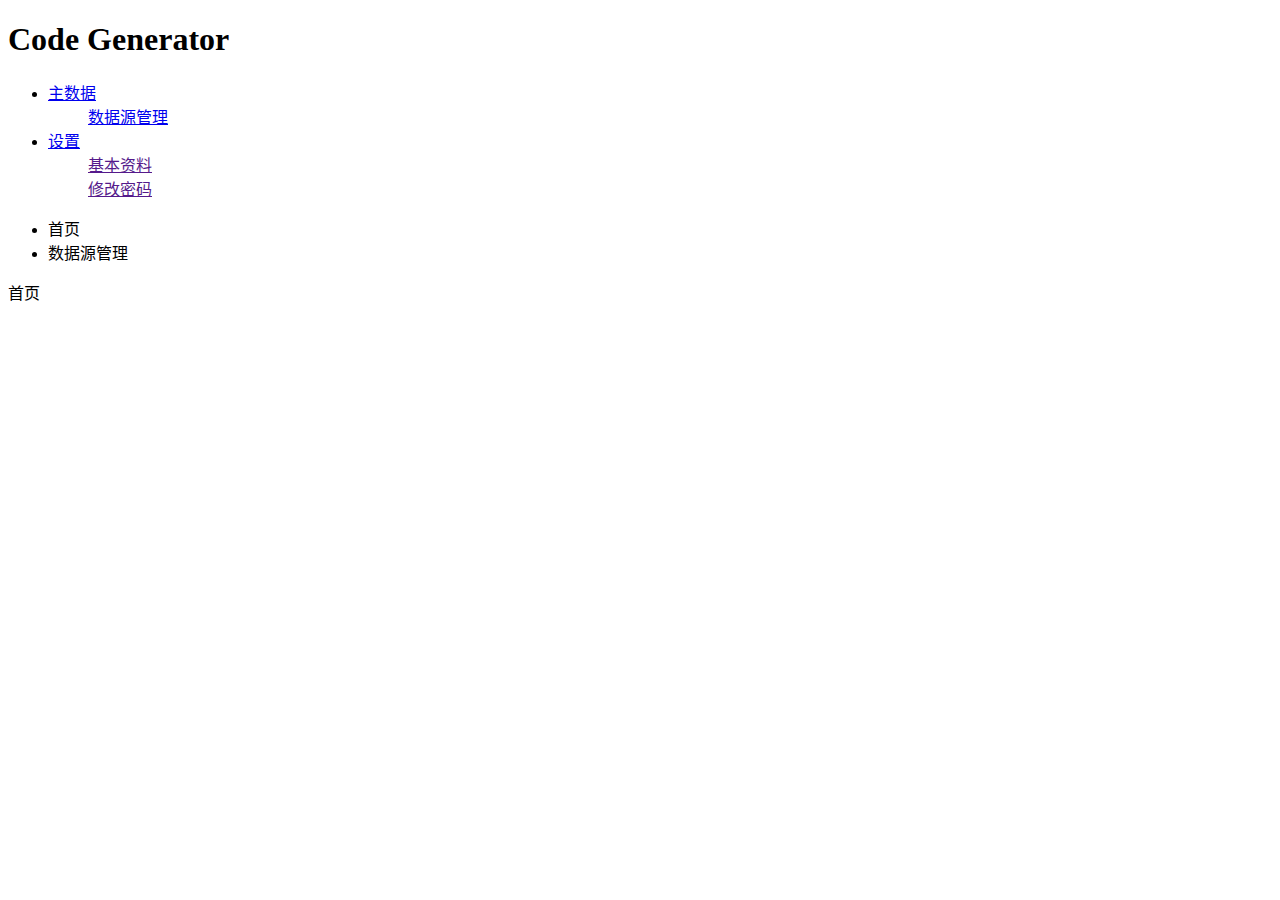
==== code-generator-web/src/main/resources/view/index.html @ 8340a1f7 "update" ====
<!DOCTYPE html>
<html lang="zh-CN">
<head>
<meta charset="utf-8">
<meta name="viewport"
	content="width=device-width, initial-scale=1, maximum-scale=1">
<title>Code Generator</title>
<link rel="stylesheet" href="http://lgfei.com/layui/css/layui.css">
</head>

<body layadmin-themealias="default" class="layui-layout-body">
	<div class="layui-container">
		<div class="layui-row">
			<div class="layui-col-md12">
				<div class="layui-logo" lay-href="">
					<h1 class="site-h1">Code Generator</h1>
				</div>
			</div>
		</div>

		<div class="layui-row layui-col-space10">
			<div class="layui-col-md2">
				<ul class="layui-nav layui-nav-tree" lay-filter="test"
					style="width: 100%; height: 100%">
					<li class="layui-nav-item layui-nav-itemed"><a
						href="javascript:;">主数据</span></a>
						<dl class="layui-nav-child">
							<dd>
								<a href="javascript:;">数据源管理</a>
							</dd>
						</dl></li>
					<li class="layui-nav-item"><a href="javascript:;">设置</span></a>
						<dl class="layui-nav-child">
							<dd>
								<a href="">基本资料</a>
							</dd>
							<dd>
								<a href="">修改密码</a>
							</dd>
						</dl></li>
				</ul>
			</div>
			<div class="layui-col-md10">
				<div class="layui-tab" lay-allowClose="true" lay-filter="mainTab">
					<ul class="layui-tab-title">
						<li lay-id="1">首页</li>
						<li class="layui-this" lay-id="2">数据源管理</li>
					</ul>
					<div class="layui-tab-content">
						<div class="layui-tab-item">
							<span>首页</span>
						</div>
						<div class="layui-tab-item layui-show">
							<table id="tbDatasource" lay-filter="datasource"></table>
						</div>
					</div>
				</div>
			</div>
		</div>
	</div>
	<div class="layui-layer-move"></div>
</body>
<script src="http://lgfei.com/layui/layui.js"></script>
<script type="text/javascript">
    layui.use(['layer','jquery','element','table','form'], function(){
      var $ = layui.$;
      var layer = layui.layer;
      var element = layui.element;
   	  var table = layui.table;
   	  var form = layui.form;
   	  //一些事件监听
   	  element.on('tab(mainTab)', function(data){
   	    console.log(data);
   	  });
   	  element.on('tabDelete(mainTab)', function(data){
   	    console.log(this); //当前Tab标题所在的原始DOM元素
   	    console.log(data.index); //得到当前Tab的所在下标
   	    console.log(data.elem); //得到当前的Tab大容器
   	  });
   	  
      const rootUrl = '[[${rootUrl}]]';
   	  // 数据源管理表格
   	  table.render({
   	    elem: '#tbDatasource',
   	    cellMinWidth: 100,
   	    height: 312,
   	    url: rootUrl + '/datasource/page/',
   	    page: true,
   	    toolbar: '#barDatasource',
   	    defaultToolbar: ['filter', 'exports'],
   	    cols: [
   	      [
   	    	{field: 'ck', title: '', type: 'radio'},
   	    	{field: 'dsNo', title: '编码', sort: true},
   	        {field: 'name', title: '名称', sort: true},
   	        {field: 'dbType', title: '数据库类型'},
   	        {field: 'type', title: '数据源类型'},
   	        {field: 'driver', title: '数据驱动'},
   	        {field: 'server', title: 'ip:port'},
   	        {field: 'username', title: '用户名'},
   	        {field: 'password', title: '密码'},
   	        {field: 'createUser', title: '创建人'},
   	        {field: 'createTime', title: '创建时间', sort: true},
   	        {field: 'updateUser', title: '修改人'},
   	        {field: 'updateTime', title: '修改时间', sort: true},
   	        {field: 'remark', title: '备注'}
   	      ]
   	    ]
   	  }); 
   	  
      //监听工具条
      table.on('toolbar(datasource)', function(obj){
    	var checkStatus = table.checkStatus(obj.config.id);
    	var data = checkStatus.data[0];
    	
    	var databases = [];
    	$.ajax({
    		type: 'POST',
    		url: rootUrl + '/common/getDatabase',
    		asyn: false,
    		data: data,
    		success: function(resp){
    			debugger
    		}
    	});
    	
    	var layEvent = obj.event;
        if(layEvent === 'generate'){ //生成代码
          var exist = $("li[lay-id='"+data.dsNo+"']").length;
          if(exist === 0){
       	    element.tabAdd('mainTab', {
           	  id: data.dsNo,
              title: data.name,
              content: `
                <table class="layui-table" lay-skin="row">
       		      <colgroup>
 	   		        <col width="100">
 	   		        <col width="200">
 	   		        <col width="100">
 	   		        <col width="200">
 	   		     </colgroup>
 	   		     <tbody>
 	   		       <tr>
 	   		         <td>数据源编码</td>
 	   		         <td>${data.dsNo}</td>
 	   		         <td>名称</td>
 	   		         <td>${data.name}</td>
 	   		       </tr>
 	   		       <tr>
 	   		         <td>数据库类型</td>
   		             <td>${data.dbType}</td>
   		             <td>数据源类型</td>
   		             <td>${data.type}</td>
 	   		       </tr>
 	   		       <tr>
   		             <td>数据驱动</td>
 		             <td>${data.driver}</td>
 		             <td>ip:port</td>
 		             <td>${data.server}</td>
   		           </tr>
   		           <tr>
 		             <td>用户名</td>
 	                 <td>${data.username}</td>
 	                 <td>密码</td>
 	                 <td>${data.password}</td>
 		           </tr>
 	   		     </tbody>            	  
               </table>
               
               <form class="layui-form" action="">
               	<div class="layui-row">
                  <div class="layui-col-md6">
                    <div class="layui-inline">
                       <label class="layui-form-label">isInit</label>
                       <div class="layui-input-inline">
                         <input type="checkbox" name="isInit" lay-skin="switch">
                       </div>
                     </div>
                   </div>  
                   <div class="layui-col-md6">
                     <div class="layui-inline">
                       <label class="layui-form-label">groupId</label>
                       <div class="layui-input-inline">
                         <input type="text" name="groupId" required  lay-verify="required" placeholder="请输入groupId" autocomplete="off" class="layui-input">
                       </div>
                     </div>
                   </div>
                 </div>
                 <br/>
                 <div class="layui-row">
                   <div class="layui-col-md6">
                     <div class="layui-inline">
                       <label class="layui-form-label">artifactId</label>
                       <div class="layui-input-inline">
                         <input type="text" name="artifactId" required  lay-verify="required" placeholder="请输入artifactId" autocomplete="off" class="layui-input">
                       </div>
                     </div>
                   </div>  
                   <div class="layui-col-md6">
                     <div class="layui-inline">
                       <label class="layui-form-label">tableSchema</label>
                       <div class="layui-input-inline">
                         <select name="tableSchema" lay-filter="tableSchema" lay-verify="required"></select>
                       </div>
                     </div>
                   </div>
               </div> 
               <br/>
               <div class="layui-row">
                 <div class="layui-col-md6">
                  <div class="layui-inline">
                    <label class="layui-form-label">tableNames</label>
                    <div class="layui-input-inline">
                      <select name="tableNames" lay-verify="required"></select>
                    </div>
                 </div>
               </div>  
               <div class="layui-col-md6">
                 <div class="layui-inline">
                   <label class="layui-form-label">projectPath</label>
                   <div class="layui-input-inline">
                     <input type="text" name="projectPath" required  lay-verify="required" placeholder="请输入projectPath" autocomplete="off" class="layui-input">
                   </div>
                 </div>
               </div>
           </div>
           <br/>
           <div class="layui-row">
             <div class="layui-form-item">
               <div class="layui-input-block">
                 <button class="layui-btn" lay-submit lay-filter="formDemo">生成</button>
                 <button type="reset" class="layui-btn layui-btn-primary">重置</button>
               </div>
             </div>
           </div>
         </form>`
            });
       	    form.render();
       	    
       	    element.tabChange('mainTab', data.dsNo);
          }else{
        	element.tabChange('mainTab', data.dsNo);
          }
        }
      });
      
      //监听行双击事件
      table.on('rowDouble(datasource)', function(obj){
    	  var data = obj.data;
    	  layer.open({
   		    type: 1,
   		    area: ['700px', '300px'],
   		    content: `
   		    <table class="layui-table" lay-skin="row">
   		      <colgroup>
	   		     <col width="100">
	   		     <col width="200">
	   		     <col width="100">
	   		     <col width="200">
	   		   </colgroup>
	   		   <tbody>
	   		     <tr>
	   		       <td>数据源编码</td>
	   		       <td>${data.dsNo}</td>
	   		       <td>名称</td>
	   		       <td>${data.name}</td>
	   		     </tr>
	   		     <tr>
	   		       <td>数据库类型</td>
  		           <td>${data.dbType}</td>
  		           <td>数据源类型</td>
  		           <td>${data.type}</td>
	   		     </tr>
	   		     <tr>
  		           <td>数据驱动</td>
		           <td>${data.driver}</td>
		           <td>ip:port</td>
		           <td>${data.server}</td>
  		         </tr>
  		         <tr>
		           <td>用户名</td>
	               <td>${data.username}</td>
	               <td>密码</td>
	               <td>${data.password}</td>
		         </tr>
	   		   </tbody>
	   		 </table>`
   		  });
      });
	});    
  </script>

<script type="text/html" id="barDatasource">
    <a class="layui-btn layui-btn-xs" lay-event="generate">生成代码</a>
  </script>
</html>
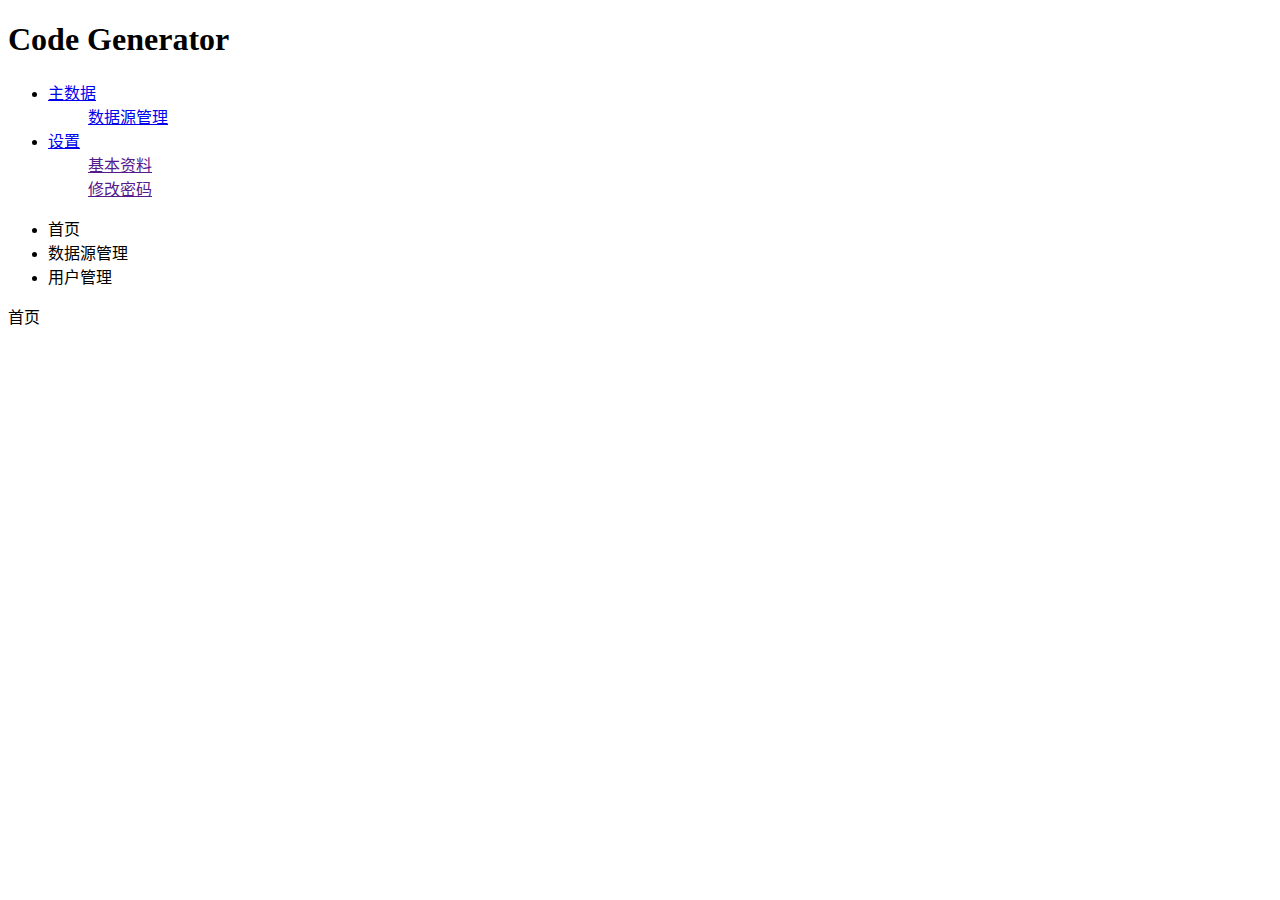
==== commit e5571ac3: "用户管理" ====
--- a/code-generator-web/src/main/resources/view/index.html
+++ b/code-generator-web/src/main/resources/view/index.html
@@ -6,6 +6,7 @@
 	content="width=device-width, initial-scale=1, maximum-scale=1">
 <title>Code Generator</title>
 <link rel="stylesheet" href="http://lgfei.com/layui/css/layui.css">
+<link rel="stylesheet" href="css/formSelects-v4.css">
 </head>
 
 <body layadmin-themealias="default" class="layui-layout-body">
@@ -44,14 +45,18 @@
 				<div class="layui-tab" lay-allowClose="true" lay-filter="mainTab">
 					<ul class="layui-tab-title">
 						<li lay-id="1">首页</li>
-						<li class="layui-this" lay-id="2">数据源管理</li>
+						<li lay-id="2">数据源管理</li>
+						<li class="layui-this" lay-id="3">用户管理</li>
 					</ul>
 					<div class="layui-tab-content">
 						<div class="layui-tab-item">
 							<span>首页</span>
 						</div>
+						<div class="layui-tab-item">
+							<table id="tbDatasource" lay-filter="datasource"></table>
+						</div>
 						<div class="layui-tab-item layui-show">
-							<table id="tbDatasource" lay-filter="datasource"></table>
+							<table id="tbSysUser" lay-filter="sysUser"></table>
 						</div>
 					</div>
 				</div>
@@ -61,236 +66,21 @@
 	<div class="layui-layer-move"></div>
 </body>
 <script src="http://lgfei.com/layui/layui.js"></script>
+<script src="js/lib/formSelects-v4.min.js"></script>
+<script src="js/index.js"></script>
+<script src="js/sys-user.js"></script>
+
 <script type="text/javascript">
-    layui.use(['layer','jquery','element','table','form'], function(){
-      var $ = layui.$;
-      var layer = layui.layer;
-      var element = layui.element;
-   	  var table = layui.table;
-   	  var form = layui.form;
-   	  //一些事件监听
-   	  element.on('tab(mainTab)', function(data){
-   	    console.log(data);
-   	  });
-   	  element.on('tabDelete(mainTab)', function(data){
-   	    console.log(this); //当前Tab标题所在的原始DOM元素
-   	    console.log(data.index); //得到当前Tab的所在下标
-   	    console.log(data.elem); //得到当前的Tab大容器
-   	  });
-   	  
-      const rootUrl = '[[${rootUrl}]]';
-   	  // 数据源管理表格
-   	  table.render({
-   	    elem: '#tbDatasource',
-   	    cellMinWidth: 100,
-   	    height: 312,
-   	    url: rootUrl + '/datasource/page/',
-   	    page: true,
-   	    toolbar: '#barDatasource',
-   	    defaultToolbar: ['filter', 'exports'],
-   	    cols: [
-   	      [
-   	    	{field: 'ck', title: '', type: 'radio'},
-   	    	{field: 'dsNo', title: '编码', sort: true},
-   	        {field: 'name', title: '名称', sort: true},
-   	        {field: 'dbType', title: '数据库类型'},
-   	        {field: 'type', title: '数据源类型'},
-   	        {field: 'driver', title: '数据驱动'},
-   	        {field: 'server', title: 'ip:port'},
-   	        {field: 'username', title: '用户名'},
-   	        {field: 'password', title: '密码'},
-   	        {field: 'createUser', title: '创建人'},
-   	        {field: 'createTime', title: '创建时间', sort: true},
-   	        {field: 'updateUser', title: '修改人'},
-   	        {field: 'updateTime', title: '修改时间', sort: true},
-   	        {field: 'remark', title: '备注'}
-   	      ]
-   	    ]
-   	  }); 
-   	  
-      //监听工具条
-      table.on('toolbar(datasource)', function(obj){
-    	var checkStatus = table.checkStatus(obj.config.id);
-    	var data = checkStatus.data[0];
-    	
-    	var databases = [];
-    	$.ajax({
-    		type: 'POST',
-    		url: rootUrl + '/common/getDatabase',
-    		asyn: false,
-    		data: data,
-    		success: function(resp){
-    			debugger
-    		}
-    	});
-    	
-    	var layEvent = obj.event;
-        if(layEvent === 'generate'){ //生成代码
-          var exist = $("li[lay-id='"+data.dsNo+"']").length;
-          if(exist === 0){
-       	    element.tabAdd('mainTab', {
-           	  id: data.dsNo,
-              title: data.name,
-              content: `
-                <table class="layui-table" lay-skin="row">
-       		      <colgroup>
- 	   		        <col width="100">
- 	   		        <col width="200">
- 	   		        <col width="100">
- 	   		        <col width="200">
- 	   		     </colgroup>
- 	   		     <tbody>
- 	   		       <tr>
- 	   		         <td>数据源编码</td>
- 	   		         <td>${data.dsNo}</td>
- 	   		         <td>名称</td>
- 	   		         <td>${data.name}</td>
- 	   		       </tr>
- 	   		       <tr>
- 	   		         <td>数据库类型</td>
-   		             <td>${data.dbType}</td>
-   		             <td>数据源类型</td>
-   		             <td>${data.type}</td>
- 	   		       </tr>
- 	   		       <tr>
-   		             <td>数据驱动</td>
- 		             <td>${data.driver}</td>
- 		             <td>ip:port</td>
- 		             <td>${data.server}</td>
-   		           </tr>
-   		           <tr>
- 		             <td>用户名</td>
- 	                 <td>${data.username}</td>
- 	                 <td>密码</td>
- 	                 <td>${data.password}</td>
- 		           </tr>
- 	   		     </tbody>            	  
-               </table>
-               
-               <form class="layui-form" action="">
-               	<div class="layui-row">
-                  <div class="layui-col-md6">
-                    <div class="layui-inline">
-                       <label class="layui-form-label">isInit</label>
-                       <div class="layui-input-inline">
-                         <input type="checkbox" name="isInit" lay-skin="switch">
-                       </div>
-                     </div>
-                   </div>  
-                   <div class="layui-col-md6">
-                     <div class="layui-inline">
-                       <label class="layui-form-label">groupId</label>
-                       <div class="layui-input-inline">
-                         <input type="text" name="groupId" required  lay-verify="required" placeholder="请输入groupId" autocomplete="off" class="layui-input">
-                       </div>
-                     </div>
-                   </div>
-                 </div>
-                 <br/>
-                 <div class="layui-row">
-                   <div class="layui-col-md6">
-                     <div class="layui-inline">
-                       <label class="layui-form-label">artifactId</label>
-                       <div class="layui-input-inline">
-                         <input type="text" name="artifactId" required  lay-verify="required" placeholder="请输入artifactId" autocomplete="off" class="layui-input">
-                       </div>
-                     </div>
-                   </div>  
-                   <div class="layui-col-md6">
-                     <div class="layui-inline">
-                       <label class="layui-form-label">tableSchema</label>
-                       <div class="layui-input-inline">
-                         <select name="tableSchema" lay-filter="tableSchema" lay-verify="required"></select>
-                       </div>
-                     </div>
-                   </div>
-               </div> 
-               <br/>
-               <div class="layui-row">
-                 <div class="layui-col-md6">
-                  <div class="layui-inline">
-                    <label class="layui-form-label">tableNames</label>
-                    <div class="layui-input-inline">
-                      <select name="tableNames" lay-verify="required"></select>
-                    </div>
-                 </div>
-               </div>  
-               <div class="layui-col-md6">
-                 <div class="layui-inline">
-                   <label class="layui-form-label">projectPath</label>
-                   <div class="layui-input-inline">
-                     <input type="text" name="projectPath" required  lay-verify="required" placeholder="请输入projectPath" autocomplete="off" class="layui-input">
-                   </div>
-                 </div>
-               </div>
-           </div>
-           <br/>
-           <div class="layui-row">
-             <div class="layui-form-item">
-               <div class="layui-input-block">
-                 <button class="layui-btn" lay-submit lay-filter="formDemo">生成</button>
-                 <button type="reset" class="layui-btn layui-btn-primary">重置</button>
-               </div>
-             </div>
-           </div>
-         </form>`
-            });
-       	    form.render();
-       	    
-       	    element.tabChange('mainTab', data.dsNo);
-          }else{
-        	element.tabChange('mainTab', data.dsNo);
-          }
-        }
-      });
-      
-      //监听行双击事件
-      table.on('rowDouble(datasource)', function(obj){
-    	  var data = obj.data;
-    	  layer.open({
-   		    type: 1,
-   		    area: ['700px', '300px'],
-   		    content: `
-   		    <table class="layui-table" lay-skin="row">
-   		      <colgroup>
-	   		     <col width="100">
-	   		     <col width="200">
-	   		     <col width="100">
-	   		     <col width="200">
-	   		   </colgroup>
-	   		   <tbody>
-	   		     <tr>
-	   		       <td>数据源编码</td>
-	   		       <td>${data.dsNo}</td>
-	   		       <td>名称</td>
-	   		       <td>${data.name}</td>
-	   		     </tr>
-	   		     <tr>
-	   		       <td>数据库类型</td>
-  		           <td>${data.dbType}</td>
-  		           <td>数据源类型</td>
-  		           <td>${data.type}</td>
-	   		     </tr>
-	   		     <tr>
-  		           <td>数据驱动</td>
-		           <td>${data.driver}</td>
-		           <td>ip:port</td>
-		           <td>${data.server}</td>
-  		         </tr>
-  		         <tr>
-		           <td>用户名</td>
-	               <td>${data.username}</td>
-	               <td>密码</td>
-	               <td>${data.password}</td>
-		         </tr>
-	   		   </tbody>
-	   		 </table>`
-   		  });
-      });
-	});    
-  </script>
+  var AppSetting = AppSetting || {};
+  (function (AppSetting) { 
+	  AppSetting.rootUrl = '[[${rootUrl}]]';
+  })(AppSetting);
+</script>
 
 <script type="text/html" id="barDatasource">
     <a class="layui-btn layui-btn-xs" lay-event="generate">生成代码</a>
-  </script>
+</script>
+<script type="text/html" id="barSysUser">
+    <a class="layui-btn layui-btn-xs" lay-event="generate">分配数据源</a>
+</script>
 </html>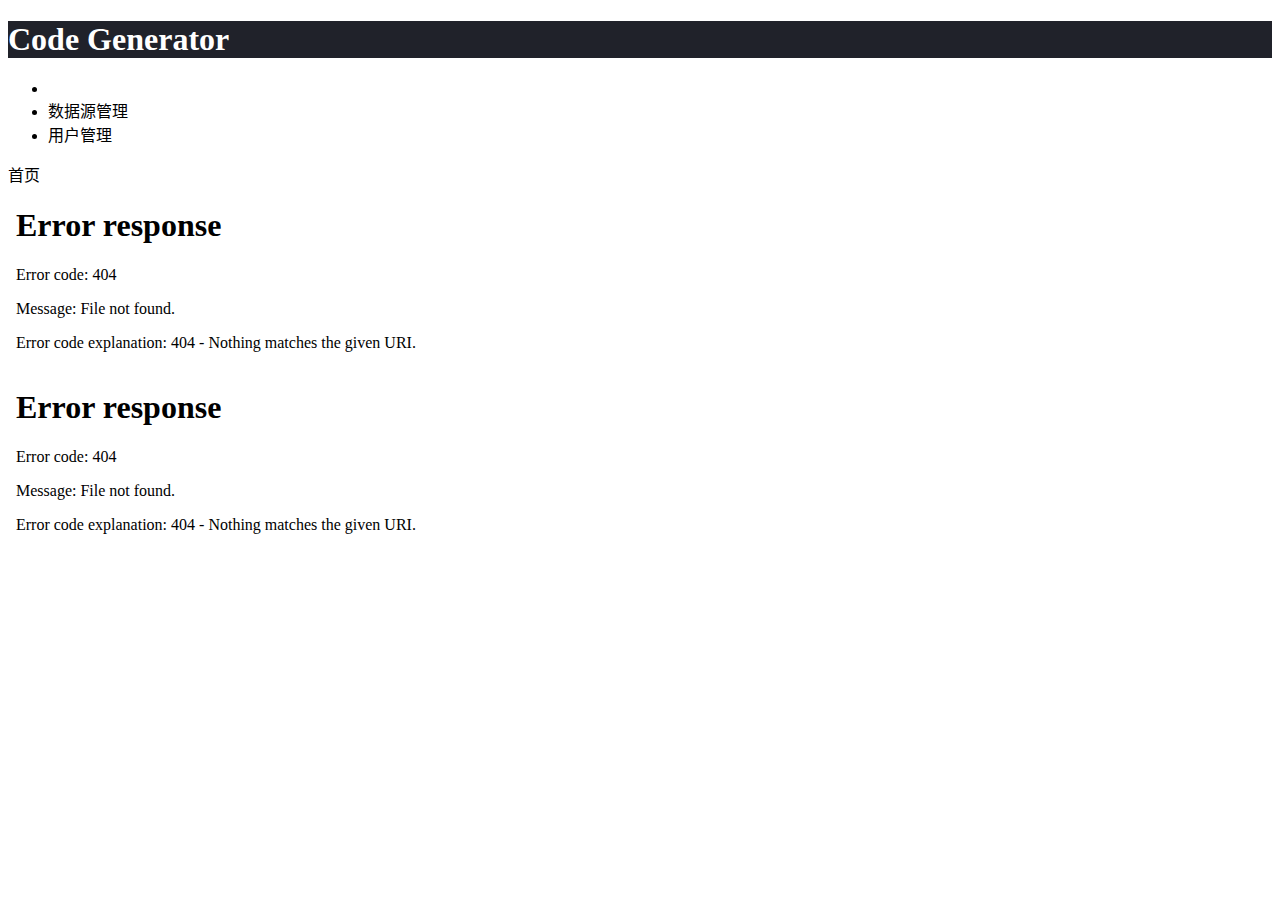
==== commit 3d52a9fb: "update" ====
--- a/code-generator-web/src/main/resources/view/index.html
+++ b/code-generator-web/src/main/resources/view/index.html
@@ -13,50 +13,29 @@
 	<div class="layui-container">
 		<div class="layui-row">
 			<div class="layui-col-md12">
-				<div class="layui-logo" lay-href="">
-					<h1 class="site-h1">Code Generator</h1>
+				<div class="layui-logo" lay-href="" style="background-color: #20222A;">
+					<h1 class="site-h1" style="color:white;">Code Generator</h1>
 				</div>
 			</div>
 		</div>
 
 		<div class="layui-row layui-col-space10">
-			<div class="layui-col-md2">
-				<ul class="layui-nav layui-nav-tree" lay-filter="test"
-					style="width: 100%; height: 100%">
-					<li class="layui-nav-item layui-nav-itemed"><a
-						href="javascript:;">主数据</span></a>
-						<dl class="layui-nav-child">
-							<dd>
-								<a href="javascript:;">数据源管理</a>
-							</dd>
-						</dl></li>
-					<li class="layui-nav-item"><a href="javascript:;">设置</span></a>
-						<dl class="layui-nav-child">
-							<dd>
-								<a href="">基本资料</a>
-							</dd>
-							<dd>
-								<a href="">修改密码</a>
-							</dd>
-						</dl></li>
-				</ul>
-			</div>
-			<div class="layui-col-md10">
-				<div class="layui-tab" lay-allowClose="true" lay-filter="mainTab">
+			<div class="layui-col-md12">
+				<div class="layui-tab">
 					<ul class="layui-tab-title">
-						<li lay-id="1">首页</li>
-						<li lay-id="2">数据源管理</li>
-						<li class="layui-this" lay-id="3">用户管理</li>
+						<li lay-id="1"><i class="layui-icon layui-icon-home"></i></li>
+						<li class="layui-this" lay-id="2">数据源管理</li>
+						<li lay-id="3">用户管理</li>
 					</ul>
 					<div class="layui-tab-content">
 						<div class="layui-tab-item">
 							<span>首页</span>
 						</div>
+						<div class="layui-tab-item layui-show">
+							<iframe src="datasource/index.htm" frameborder="0" style="width: 100%;height: 100%;"></iframe>
+						</div>
 						<div class="layui-tab-item">
-							<table id="tbDatasource" lay-filter="datasource"></table>
-						</div>
-						<div class="layui-tab-item layui-show">
-							<table id="tbSysUser" lay-filter="sysUser"></table>
+							<iframe src="sys-user/index.htm" frameborder="0" style="width: 100%;height: 100%;"></iframe>
 						</div>
 					</div>
 				</div>
@@ -65,22 +44,34 @@
 	</div>
 	<div class="layui-layer-move"></div>
 </body>
+
 <script src="http://lgfei.com/layui/layui.js"></script>
 <script src="js/lib/formSelects-v4.min.js"></script>
+<script src="js/common.js"></script>
 <script src="js/index.js"></script>
-<script src="js/sys-user.js"></script>
 
 <script type="text/javascript">
-  var AppSetting = AppSetting || {};
-  (function (AppSetting) { 
-	  AppSetting.rootUrl = '[[${rootUrl}]]';
-  })(AppSetting);
+var AppSetting = AppSetting || {};
+(function (AppSetting) { 
+    AppSetting.rootUrl = '[[${rootUrl}]]';
+ })(AppSetting);
+ 
+function resizeHeight(){
+	var frames = document.getElementsByTagName('iframe');
+	for(var i = 0; i < frames.length; i++){
+		var iframe = frames[i];
+	    var div = iframe.parentNode;
+	    try{
+	        var bHeight = iframe.contentWindow.document.body.scrollHeight;
+	        var dHeight = iframe.contentWindow.document.documentElement.scrollHeight;
+	        var height = Math.max(bHeight, dHeight);
+	        div.style.height = height + 'px';
+	    }catch (ex){
+	        console.log(ex);
+	    }
+	}
+}
+window.setInterval("resizeHeight()", 500);
 </script>
 
-<script type="text/html" id="barDatasource">
-    <a class="layui-btn layui-btn-xs" lay-event="generate">生成代码</a>
-</script>
-<script type="text/html" id="barSysUser">
-    <a class="layui-btn layui-btn-xs" lay-event="generate">分配数据源</a>
-</script>
 </html>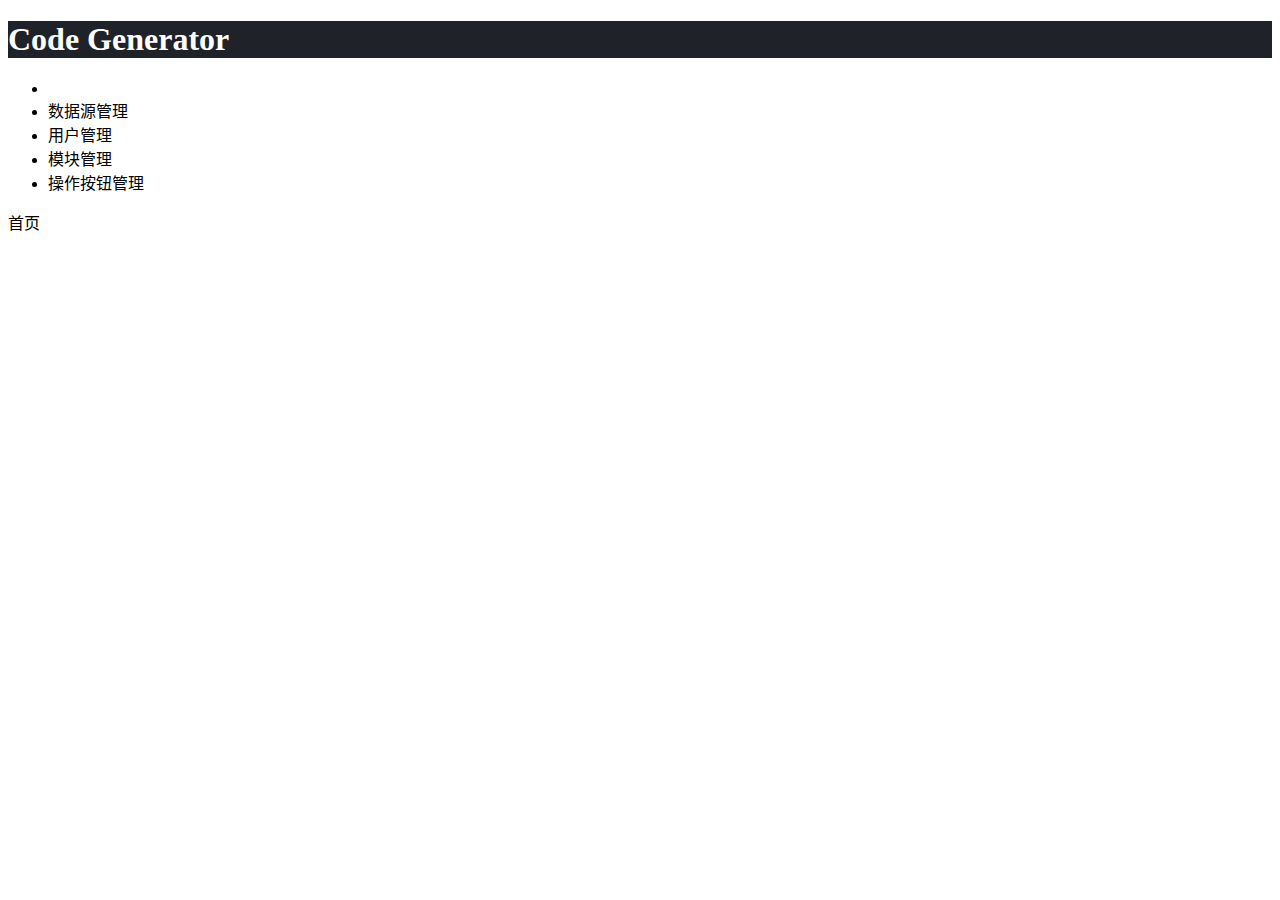
==== commit ac22f167: "do it" ====
--- a/code-generator-web/src/main/resources/view/index.html
+++ b/code-generator-web/src/main/resources/view/index.html
@@ -21,22 +21,30 @@
 
 		<div class="layui-row layui-col-space10">
 			<div class="layui-col-md12">
-				<div class="layui-tab">
+				<div class="layui-tab" lay-filter="tabMain">
 					<ul class="layui-tab-title">
-						<li lay-id="1"><i class="layui-icon layui-icon-home"></i></li>
-						<li class="layui-this" lay-id="2">数据源管理</li>
+						<li class="layui-this" lay-id="1"><i class="layui-icon layui-icon-home"></i></li>
+						<li lay-id="2">数据源管理</li>
 						<li lay-id="3">用户管理</li>
+						<li lay-id="4">模块管理</li>
+						<li lay-id="5">操作按钮管理</li>
 					</ul>
 					<div class="layui-tab-content">
-						<div class="layui-tab-item">
+						<div class="layui-tab-item layui-show" id="tabContent1">
 							<span>首页</span>
 						</div>
-						<div class="layui-tab-item layui-show">
-							<iframe src="datasource/index.htm" frameborder="0" style="width: 100%;height: 100%;"></iframe>
+						<div class="layui-tab-item" id="tabContent2">
+							
 						</div>
-						<div class="layui-tab-item">
-							<iframe src="sys-user/index.htm" frameborder="0" style="width: 100%;height: 100%;"></iframe>
+						<div class="layui-tab-item" id="tabContent3">
+							
 						</div>
+						<div class="layui-tab-item" id="tabContent4">
+                            
+                        </div>
+                        <div class="layui-tab-item" id="tabContent5">
+                            
+                        </div>
 					</div>
 				</div>
 			</div>
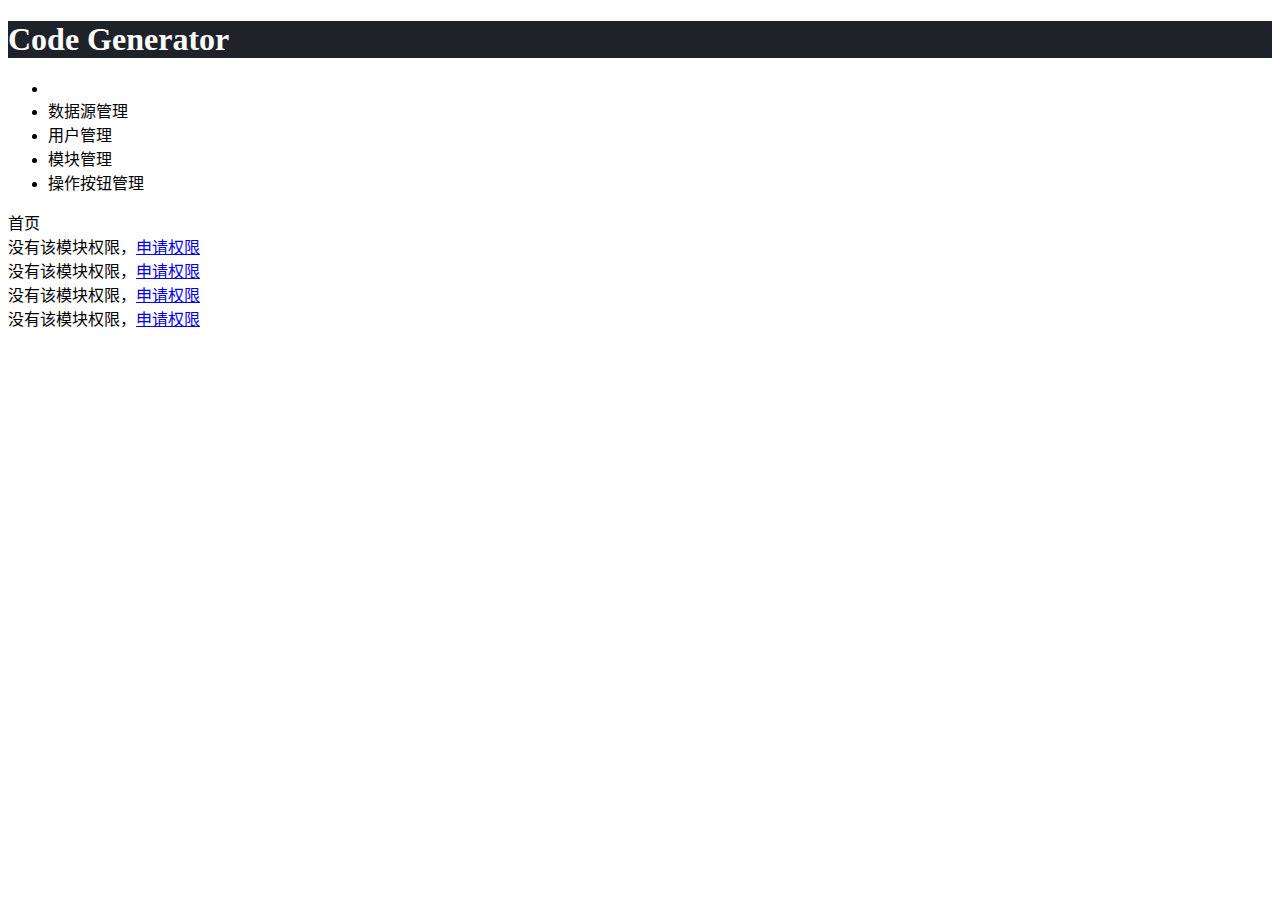
==== commit 6f994e2d: "common.htm+分配数据权限" ====
--- a/code-generator-web/src/main/resources/view/index.html
+++ b/code-generator-web/src/main/resources/view/index.html
@@ -2,11 +2,10 @@
 <html lang="zh-CN">
 <head>
 <meta charset="utf-8">
-<meta name="viewport"
-	content="width=device-width, initial-scale=1, maximum-scale=1">
+<meta name="viewport" content="width=device-width, initial-scale=1, maximum-scale=1">
 <title>Code Generator</title>
-<link rel="stylesheet" href="http://lgfei.com/layui/css/layui.css">
-<link rel="stylesheet" href="css/formSelects-v4.css">
+<!-- 引入公共页面 -->
+<link rel="import" href="common.htm" id="commonPage"/>
 </head>
 
 <body layadmin-themealias="default" class="layui-layout-body">
@@ -34,16 +33,16 @@
 							<span>首页</span>
 						</div>
 						<div class="layui-tab-item" id="tabContent2">
-							
+							<span class="layui-text">没有该模块权限，<a href="#">申请权限</a></span>
 						</div>
 						<div class="layui-tab-item" id="tabContent3">
-							
+							<span class="layui-text">没有该模块权限，<a href="#">申请权限</a></span>
 						</div>
 						<div class="layui-tab-item" id="tabContent4">
-                            
+                            <span class="layui-text">没有该模块权限，<a href="#">申请权限</a></span>
                         </div>
                         <div class="layui-tab-item" id="tabContent5">
-                            
+                            <span class="layui-text">没有该模块权限，<a href="#">申请权限</a></span>
                         </div>
 					</div>
 				</div>
@@ -53,17 +52,7 @@
 	<div class="layui-layer-move"></div>
 </body>
 
-<script src="http://lgfei.com/layui/layui.js"></script>
-<script src="js/lib/formSelects-v4.min.js"></script>
-<script src="js/common.js"></script>
-<script src="js/index.js"></script>
-
 <script type="text/javascript">
-var AppSetting = AppSetting || {};
-(function (AppSetting) { 
-    AppSetting.rootUrl = '[[${rootUrl}]]';
- })(AppSetting);
- 
 function resizeHeight(){
 	var frames = document.getElementsByTagName('iframe');
 	for(var i = 0; i < frames.length; i++){
@@ -80,6 +69,9 @@
 	}
 }
 window.setInterval("resizeHeight()", 500);
+
+// 页面入口
+layui.config({ base:'js/'}).use(['index']);
 </script>
 
 </html>